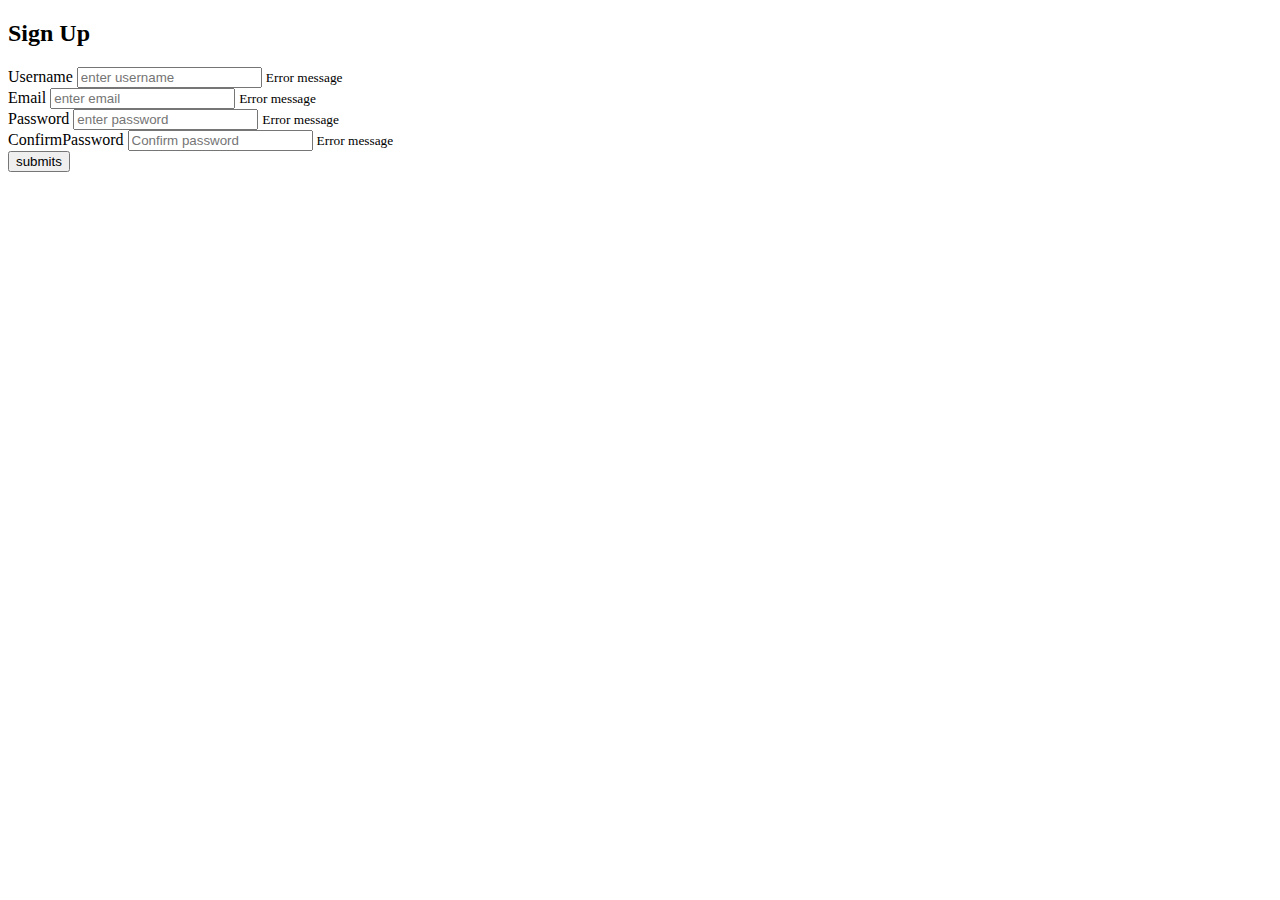
==== project1/index.html @ 1f3a2d3b "project1 HTML" ====
<!DOCTYPE html>
<html lang="en">
<head>
    <meta charset="UTF-8">
    <meta http-equiv="X-UA-Compatible" content="IE=edge">
    <meta name="viewport" content="width=device-width, initial-scale=1.0">
    <title>HTML form</title>
    <link rel="stylesheet" href="style.css">
</head>
<body>
    <div class="container">
       <form action="google.com" class="form" id="form">
           <h2>Sign Up</h2>
           <div class="form-control">
               <label for="username">Username</label>
               <input type="text" id="username" placeholder="enter username">
               <small>Error message</small>
           </div>
           <div class="form-control">
            <label for="email">Email</label>
            <input type="text" id="email" placeholder="enter email">
            <small>Error message</small>
        </div>
        <div class="form-control">
            <label for="password">Password</label>
            <input type="password" id="password" placeholder="enter password">
            <small>Error message</small>
        </div>
        <div class="form-control">
            <label for="password2">ConfirmPassword</label>
            <input type="password" id="password2" placeholder="Confirm password">
            <small>Error message</small>
        </div>
        <button>submits</button>
       </form>
    </div>




    <script src="script.js"></script>
</body>
</html>
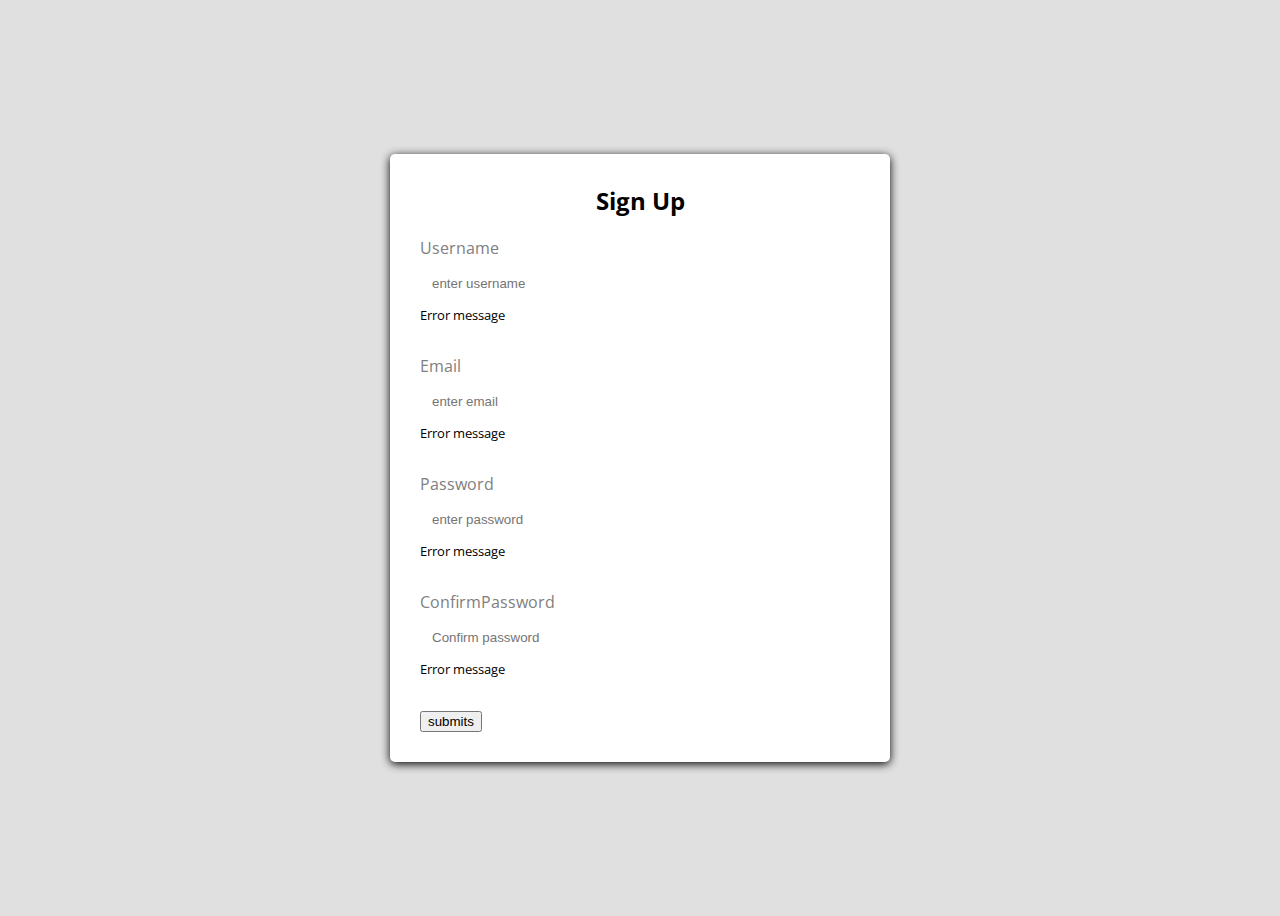
==== commit 8570b755: "project 1 HTML" ====
--- a/project1/index.html
+++ b/project1/index.html
@@ -9,7 +9,7 @@
 </head>
 <body>
     <div class="container">
-       <form action="google.com" class="form" id="form">
+       <form  class="form" id="form">
            <h2>Sign Up</h2>
            <div class="form-control">
                <label for="username">Username</label>
--- a/project1/style.css
+++ b/project1/style.css
@@ -0,0 +1,51 @@
+@import url('https://fonts.googleapis.com/css2?family=Open+Sans&display=swap');
+
+* {
+    box-sizing: border-box;
+}
+
+body{
+    background-color:#E0E0E0 ;
+    font-family: 'Open Sans', sans-serif;
+    display: flex;
+    align-items: center;
+    justify-content: center;
+    min-height: 100vh;
+  
+}
+.container{
+    background-color: white;
+    border-radius: 5px;
+    box-shadow: 0 2px 10px black;
+    width: 500px;
+}
+
+h2{
+    text-align: center;
+    margin: 0 0 20px;
+}
+.form{
+    padding: 30px;
+}
+.form-control{
+ padding-bottom: 20px;
+ margin-bottom: 10px;
+ position: relative;
+}
+
+.form-control label{
+    color: grey;
+    margin-bottom: 5px;
+    display: block;
+}
+.form-control input{
+    border: 2px solid white;
+    border-radius: 5px;
+    display: block;
+    width: 100%;
+    padding: 10px;
+}
+.form-control input:focus{
+    outline: 0;
+    border-color: grey;
+}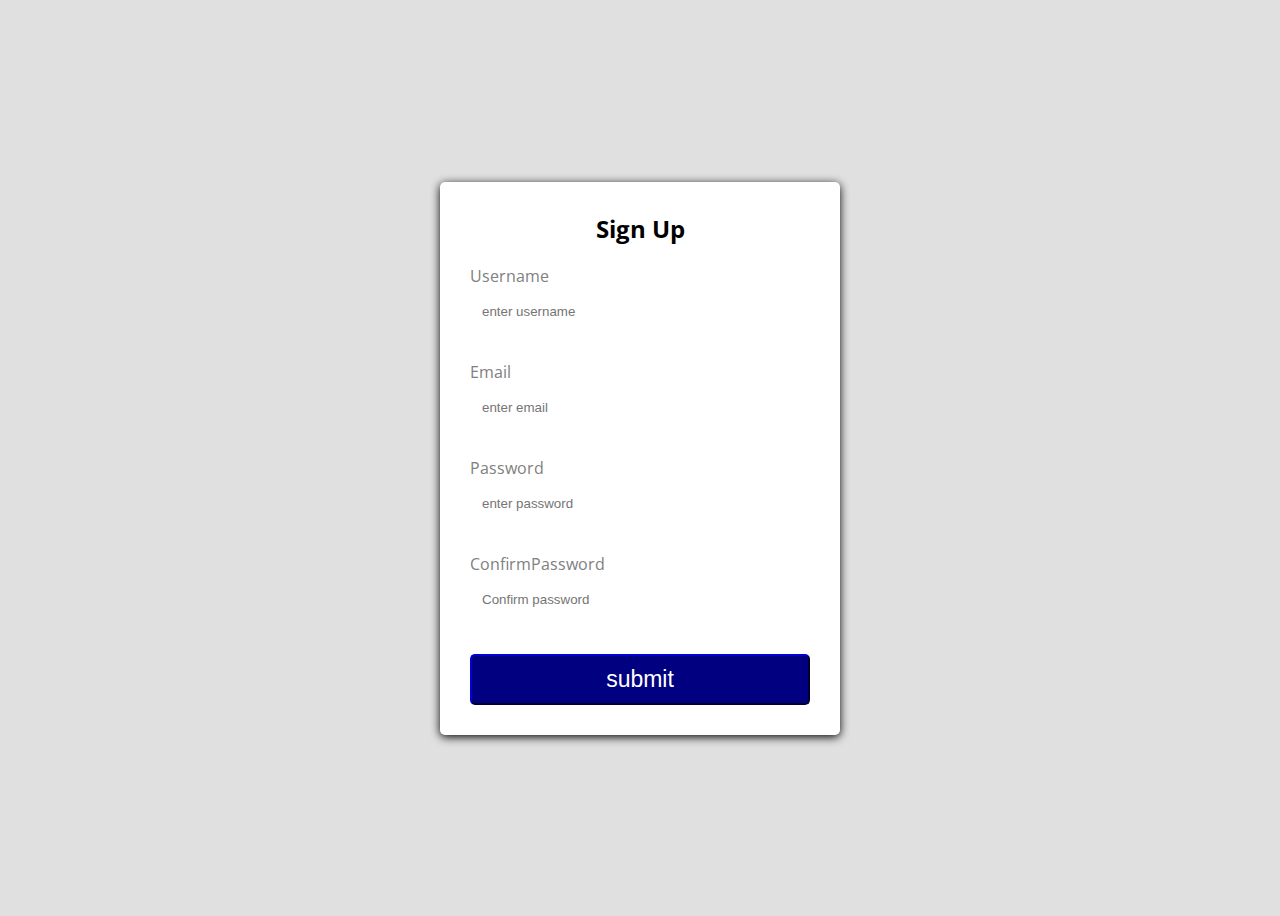
==== commit 3c99a580: "completed css" ====
--- a/project1/index.html
+++ b/project1/index.html
@@ -31,7 +31,7 @@
             <input type="password" id="password2" placeholder="Confirm password">
             <small>Error message</small>
         </div>
-        <button>submits</button>
+        <button>submit</button>
        </form>
     </div>
 
--- a/project1/style.css
+++ b/project1/style.css
@@ -17,7 +17,7 @@
     background-color: white;
     border-radius: 5px;
     box-shadow: 0 2px 10px black;
-    width: 500px;
+    width: 400px;
 }
 
 h2{
@@ -48,4 +48,37 @@
 .form-control input:focus{
     outline: 0;
     border-color: grey;
+}
+.form-control.success input{
+    border-color: green;
+}
+
+.form-control.error input{
+    border-color: red;
+}
+.form-control small{
+    color: orangered;
+    position: absolute;
+    left: 0;
+    bottom: 0;
+    visibility: hidden;
+
+}
+
+
+.form-control.error small{
+    visibility: hidden;
+}
+
+.form button{
+    background-color: navy;
+    text-align: center;
+    display: block;
+    color: white;
+    padding: 10px;
+    margin-top: 15px;
+    border-color: navy;
+    border-radius: 5px;
+    width: 100%;
+    font-size: 23px;
 }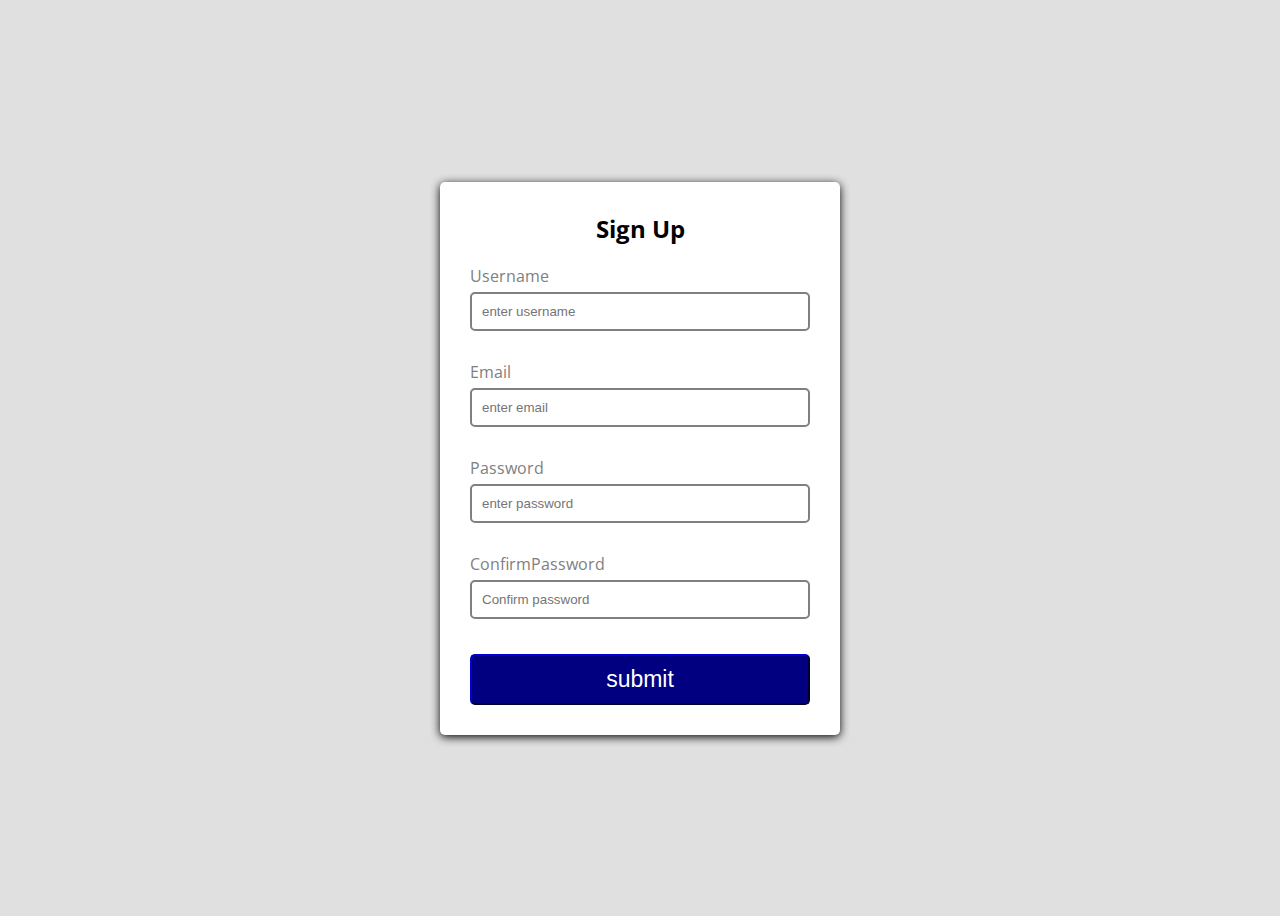
==== commit f3658c11: "script1.js" ====
--- a/project1/index.html
+++ b/project1/index.html
@@ -4,7 +4,8 @@
     <meta charset="UTF-8">
     <meta http-equiv="X-UA-Compatible" content="IE=edge">
     <meta name="viewport" content="width=device-width, initial-scale=1.0">
-    <title>HTML form</title>
+    <title>HTML form</title> 
+    <script src="script.js" defer ></script>
     <link rel="stylesheet" href="style.css">
 </head>
 <body>
@@ -13,7 +14,7 @@
            <h2>Sign Up</h2>
            <div class="form-control">
                <label for="username">Username</label>
-               <input type="text" id="username" placeholder="enter username">
+               <input  type="text" id="username" placeholder="enter username">
                <small>Error message</small>
            </div>
            <div class="form-control">
@@ -29,7 +30,7 @@
         <div class="form-control">
             <label for="password2">ConfirmPassword</label>
             <input type="password" id="password2" placeholder="Confirm password">
-            <small>Error message</small>
+            <small >Error message</small>
         </div>
         <button>submit</button>
        </form>
@@ -38,6 +39,6 @@
 
 
 
-    <script src="script.js"></script>
+   
 </body>
 </html>--- a/project1/style.css
+++ b/project1/style.css
@@ -39,25 +39,32 @@
     display: block;
 }
 .form-control input{
-    border: 2px solid white;
+    border: 2px solid grey;
     border-radius: 5px;
     display: block;
     width: 100%;
     padding: 10px;
 }
+.form-control.success input{
+    border: 2px solid grey;
+    border-radius: 5px;
+    display: block;
+    width: 100%;
+    padding: 10px;
+    border-color: green;
+}
+
 .form-control input:focus{
     outline: 0;
     border-color: grey;
 }
-.form-control.success input{
-    border-color: green;
-}
+
 
 .form-control.error input{
     border-color: red;
 }
 .form-control small{
-    color: orangered;
+    
     position: absolute;
     left: 0;
     bottom: 0;
@@ -67,7 +74,8 @@
 
 
 .form-control.error small{
-    visibility: hidden;
+    color: red;
+    visibility: visible;
 }
 
 .form button{
@@ -81,4 +89,5 @@
     border-radius: 5px;
     width: 100%;
     font-size: 23px;
+    cursor:pointer;
 }